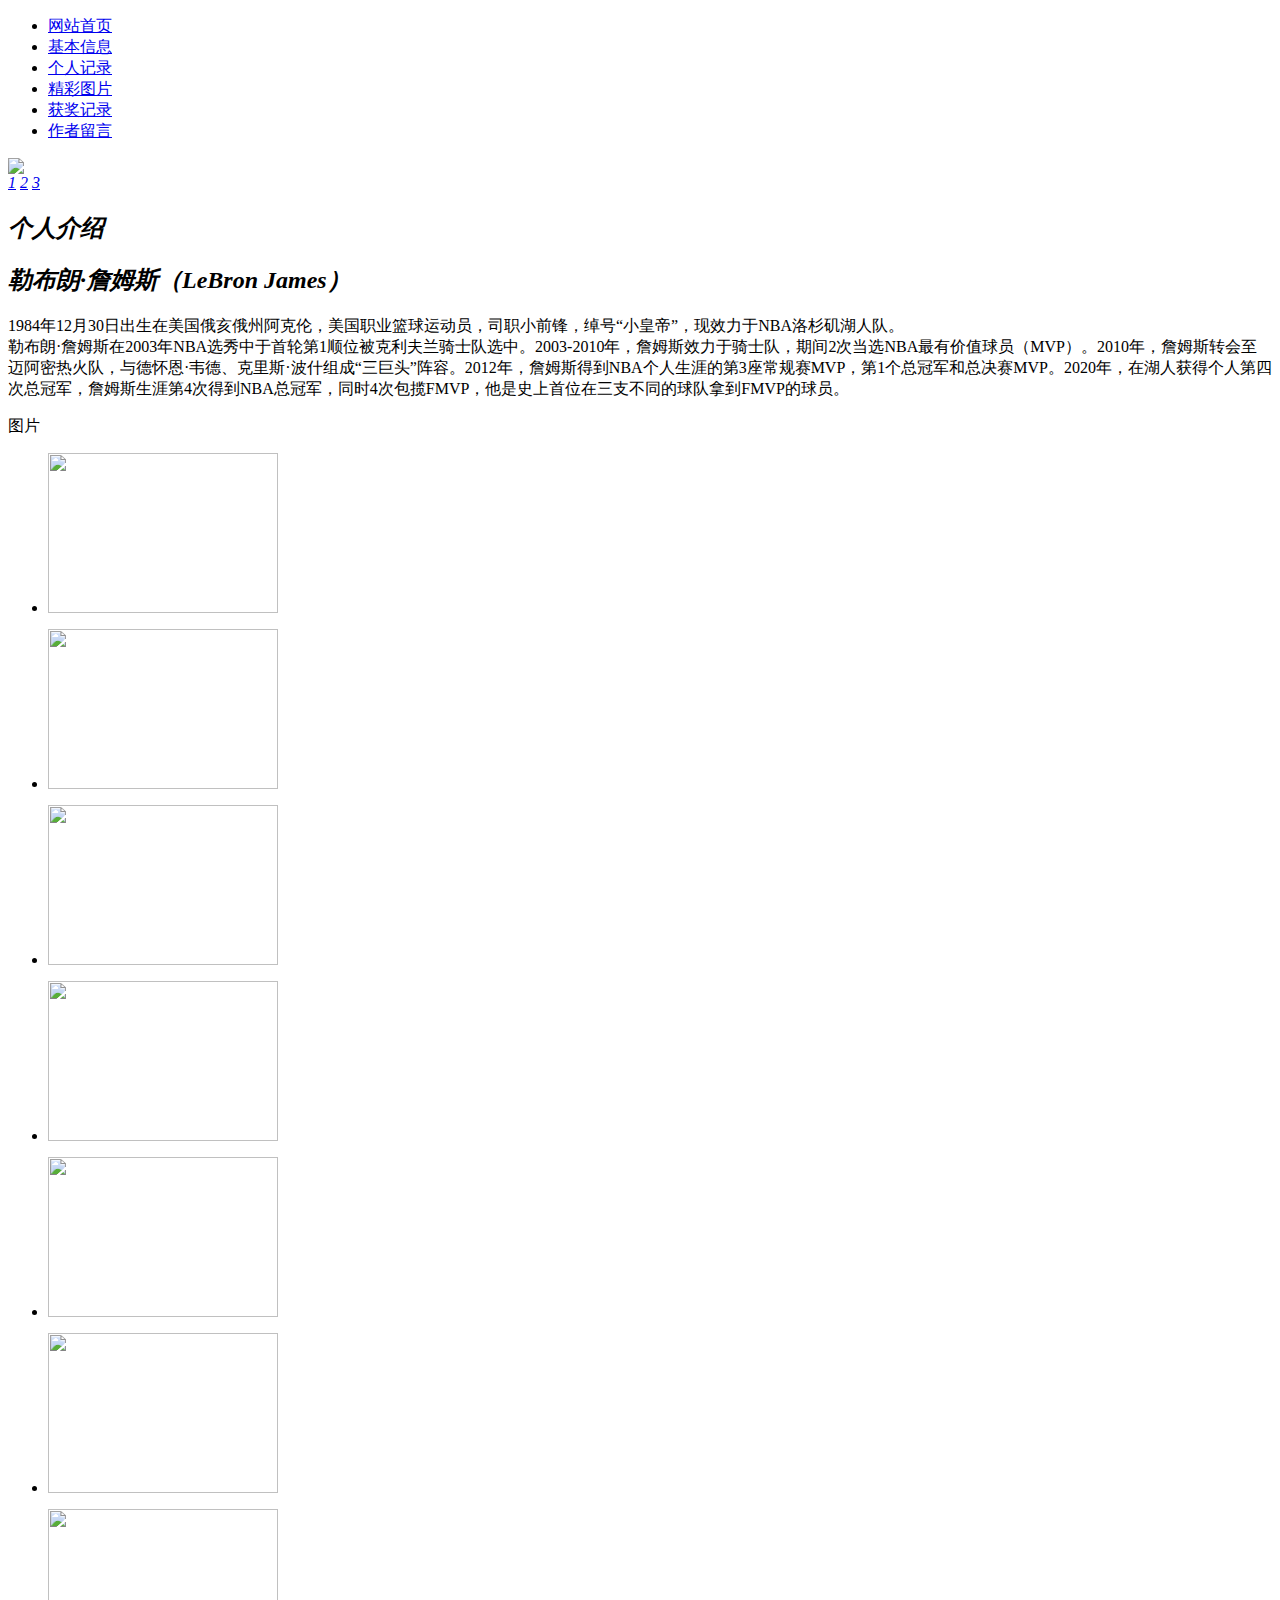
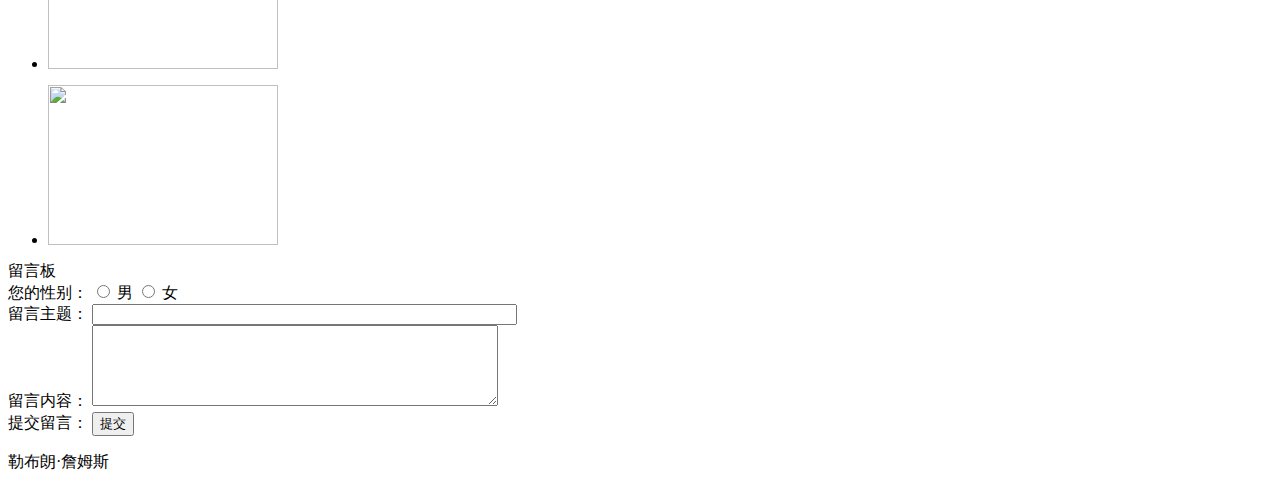
==== index.html @ 6cafb2d2 "Add files via upload" ====
<!DOCTYPE html PUBLIC "-//W3C//DTD XHTML 1.0 Transitional//EN" "http://www.w3.org/TR/xhtml1/DTD/xhtml1-transitional.dtd">
<html xmlns="http://www.w3.org/1999/xhtml">
<head>
<link href="css/all.css" rel="stylesheet"  media="all" type="text/css" />
<meta http-equiv="Content-Type" content="text/html; charset=utf-8" />
<script type="text/javascript" src="js/jquery-1.8.3.min.js"></script>
<script type="text/javascript" src="js/koala.min.1.5.js"></script>

<title>勒布朗·詹姆斯</title>
</head>

<body>
<div class="banner"> </div>
<div class="menu">
   <ul class="center">
      <li><a href="index.html">网站首页</a></li>
    <li><a href="jibenxinxi.html">基本信息</a></li>
    <li><a href="gerenjilu.html">个人记录</a></li>
    <li><a href="jingcaitupian.html">精彩图片</a></li>
    <li><a href="huojiangjilu.html">获奖记录</a></li><li><a href="liuyan.html">作者留言</a></li>
  </ul>
</div>
<div class="content">
  <div class="left">
    <div class="pics">
        <!-- 代码 开始 --> 
          <!-- 代码 开始 -->
          <div id="fsD1" class="focus">
            <div id="D1pic1" class="fPic">
                         
             <div > <a target="_blank" href="#"><img src="images/big.jpg" style="opacity: 1; "></a> </div>
        
            </div>
            
            <div class="fbg">
              <div class="D1fBt" id="D1fBt"> <a href="javascript:void(0)" hidefocus="true" target="_self" class=""><i>1</i></a> <a href="javascript:void(0)" hidefocus="true" target="_self" class=""><i>2</i></a> <a href="javascript:void(0)" hidefocus="true" target="_self" class="current"><i>3</i></a> </div>
            </div></marquee>
            <span class="prev"></span> <span class="next"></span> </div>
          <script type="text/javascript">
	Qfast.add('widgets', { path: "js/terminator2.2.min.js", type: "js", requires: ['fx'] });  
	Qfast(false, 'widgets', function () {
		K.tabs({
			id: 'fsD1',   //焦点图包裹id  
			conId: "D1pic1",  //** 大图域包裹id  
			tabId:"D1fBt",  
			tabTn:"a",
			conCn: '.fcon', //** 大图域配置class       
			auto: 1,   //自动播放 1或0
			effect: 'fade',   //效果配置
			eType: 'click', //** 鼠标事件
			pageBt:true,//是否有按钮切换页码
			bns: ['.prev', '.next'],//** 前后按钮配置class                          
			interval: 3000  //** 停顿时间  
		}) 
	})  
</script> 
          
          <!-- 代码 结束 --> 
    </div>
  </div>
  <div class="right">
    <h2 class="mar"><em>个人介绍</em></h2>
    <div class="produce">
      <p><h2><em>勒布朗·詹姆斯（LeBron James）</em></h2>1984年12月30日出生在美国俄亥俄州阿克伦，美国职业篮球运动员，司职小前锋，绰号“小皇帝”，现效力于NBA洛杉矶湖人队。<br />
        勒布朗·詹姆斯在2003年NBA选秀中于首轮第1顺位被克利夫兰骑士队选中。2003-2010年，詹姆斯效力于骑士队，期间2次当选NBA最有价值球员（MVP）。2010年，詹姆斯转会至迈阿密热火队，与德怀恩·韦德、克里斯·波什组成“三巨头”阵容。2012年，詹姆斯得到NBA个人生涯的第3座常规赛MVP，第1个总冠军和总决赛MVP。2020年，在湖人获得个人第四次总冠军，詹姆斯生涯第4次得到NBA总冠军，同时4次包揽FMVP，他是史上首位在三支不同的球队拿到FMVP的球员。</p>
    </div>
  </div>
  <div class="bar">图片</div>
  <div class="pics scrollleft" >
    <ul>
      <li>
        <p><img src="images/1.jpg" width="230" height="160"/></p>
      </li>
      <li>
        <p><img src="images/2.jpg" width="230" height="160"/></p>
      </li>
      <li>
        <p><img src="images/3.jpg" width="230" height="160"/></p>
      </li>
      <li>
        <p><img src="images/4.jpg" width="230" height="160"/></p>
      </li>
      <li>
        <p><img src="images/5.jpg" width="230" height="160"/></p>
      </li>
      <li>
        <p><img src="images/6.jpg" width="230" height="160"/></p>
      </li>
      <li>
        <p><img src="images/7.jpg" width="230" height="160"/></p>
      </li>
      <li>
        <p><img src="images/8.jpg" width="230" height="160"/></p>
      </li>
    </ul>
    <div class="clear"></div>
  </div>
 
  <div class="bar">留言板</div>
  <div class="msg pad">
    <div><span class="fl">您的性别：</span>
      <input type="radio" name="aa" />
      男
      <input type="radio" name="aa" />
      女 </div>
    <div> <span class="fl">留言主题：</span>
      <input type="text" size="50" />
    </div>
    <div> <span class="fl">留言内容：</span>
      <textarea style="width:400px" rows="5"></textarea>
    </div>
    <div> <span class="fl">提交留言：</span>
      <input type="submit"  value="提交" />
    </div>
  </div>
  <div class="clear"></div>
</div>
<div class="end">
  <p>勒布朗·詹姆斯</p>
</div>
<div class="clear"></div>
</body>
</html>
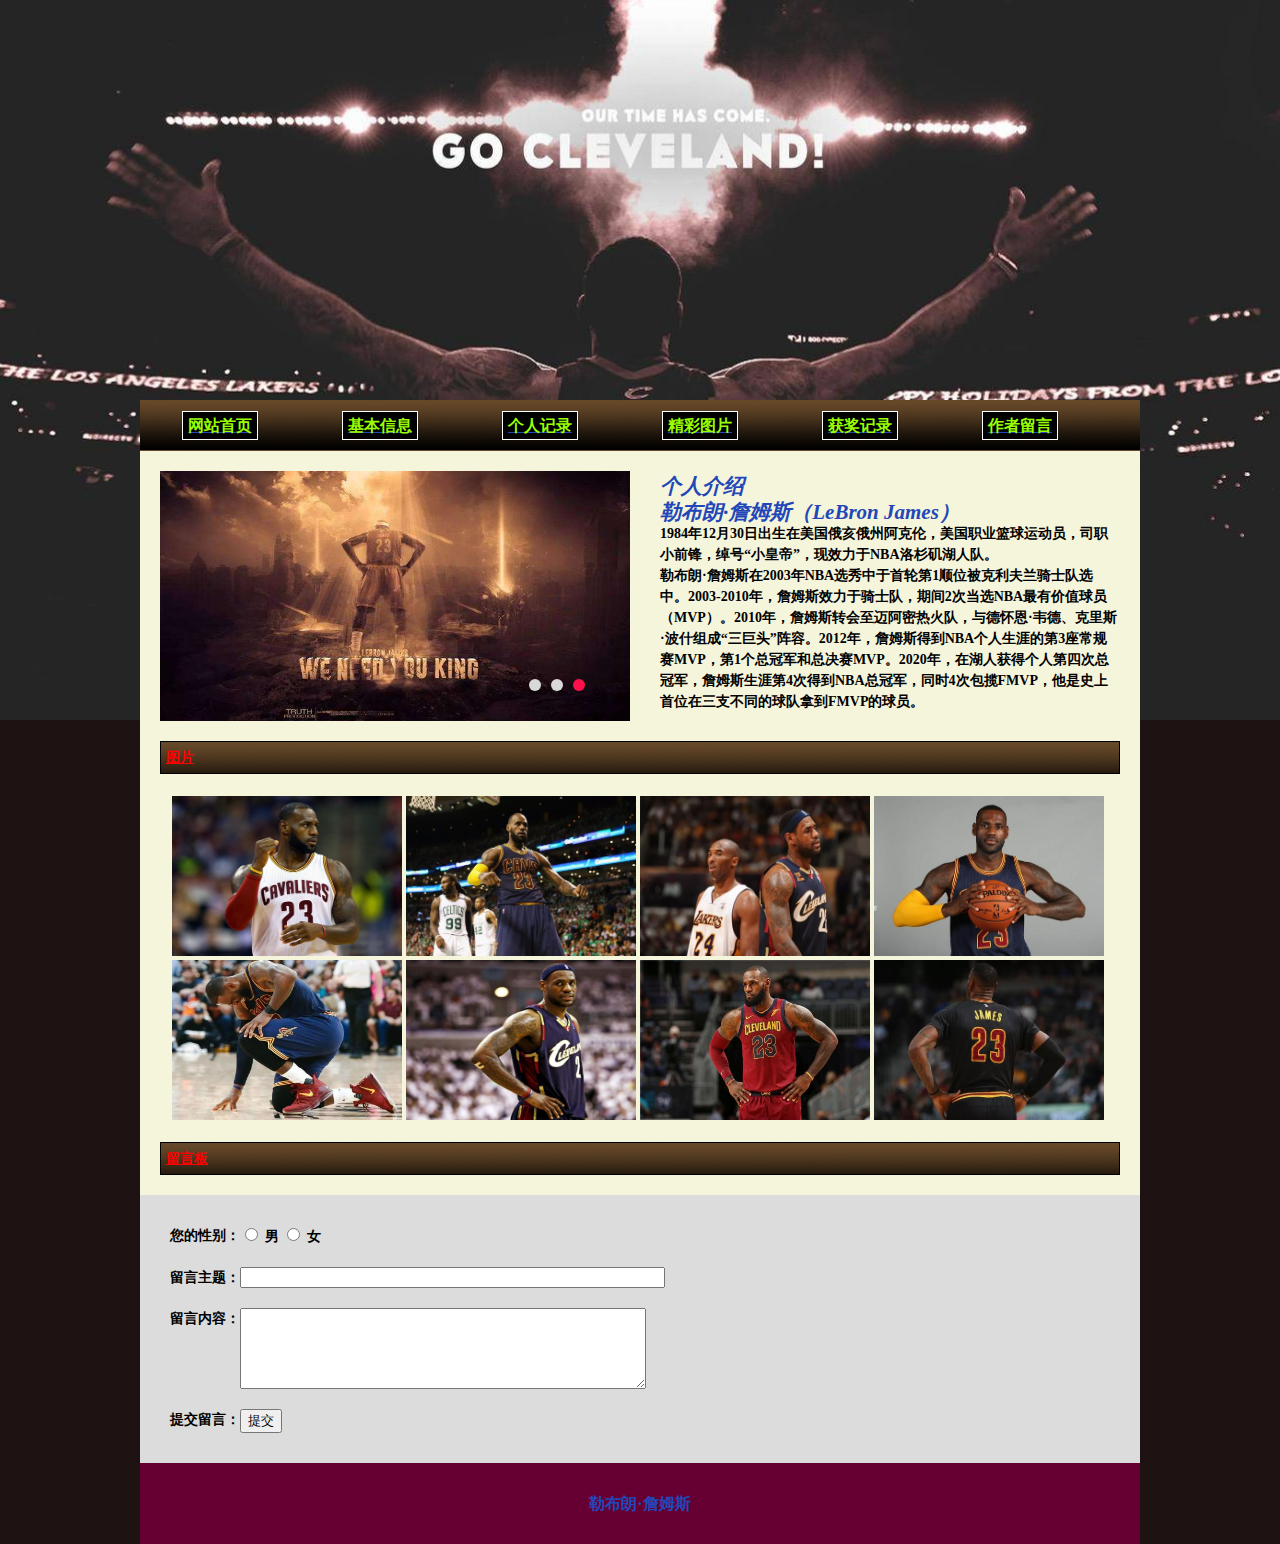
==== commit dcfbf0da: "Update index.html" ====
--- a/index.html
+++ b/index.html
@@ -1,6 +1,7 @@
 <!DOCTYPE html PUBLIC "-//W3C//DTD XHTML 1.0 Transitional//EN" "http://www.w3.org/TR/xhtml1/DTD/xhtml1-transitional.dtd">
 <html xmlns="http://www.w3.org/1999/xhtml">
 <head>
+<link rel="icon" type="image/x-icon" href="../favicon.ico" />
 <link href="css/all.css" rel="stylesheet"  media="all" type="text/css" />
 <meta http-equiv="Content-Type" content="text/html; charset=utf-8" />
 <script type="text/javascript" src="js/jquery-1.8.3.min.js"></script>
--- a/css/all.css
+++ b/css/all.css
@@ -0,0 +1,243 @@
+@charset "utf-8";
+/* CSS Document */
+ul,li,h1,h2,h3,p{ padding:0; 
+		  margin:0; 
+		  list-style:none;
+		  color: #2347B8;}
+
+a{ text-decoration:none; color:orange;}
+
+html{ }
+body{background:url(../images/beijing.jpg)no-repeat top #1E1212;
+	 background-position: top;
+	 background-size:contain ;
+	 width:1000px;
+	 margin:0 auto; 
+	 line-height:21px;
+	 font-weight:700;}
+
+.clear{ clear:both}
+
+.menu li{     list-style:none; 
+	      font-weight:bold; 
+	      text-decoration:underline;}
+
+.logo{ position:absolute; 
+	    top:50px; 
+	   width:250px; 
+	   height:100px; 
+	   margin-left:40px;}
+
+.banner{ position:relative; height:400px;}
+
+.menu{     width:100%; 
+	   text-align:center;
+	   float:left; 
+	   background:url(../images/menu.jpg);}
+
+.menu li a{      background:#000; 
+	         border:#fff solid 1px; 
+		 padding:5px;
+		 color:#9F0;}
+
+.menu li {    float:left; 
+	      padding:15px 30px ; 
+	      width:100px;}
+
+.right{  	float:right;
+		width:460px; 
+		padding:20px;}
+
+.left{  	min-height:250px; 
+		float:left; 
+		width:460px; 
+		padding:20px;}
+
+.content{ 	background-color: beige; 
+		font-size:14px; 
+		display:inline-block ; 
+		width:100%;}
+
+.pics li{ float:left;}
+
+.end{     clear:both; 
+	  background:#603; 
+	  color:#fff; 
+          padding:30px 0; 
+	  text-align:center;}
+
+.produce img{  margin:0 20px 20px 0;}
+
+.produce {}
+.pad{    padding:20px;
+	 display:block;
+	 background-color:gainsboro;}
+
+.pics p{     margin:2px;
+	     text-align:center;}
+
+.mar{ margin:5px 0;}
+
+.imglist{ width:840px;
+ 	  margin:0 auto;}
+
+.imglist li{ float:left; 
+	     width:400px; 
+	     margin:10px ; 
+	     text-align:center;}
+
+.scrollleft{ margin:0 30px;}
+
+.news li{ padding:5px;}
+
+.title{	   text-align:center; 
+	   color:#F00; 
+	   padding:10px;}
+
+.fl{ float:left;}
+
+.js  div{    width:100%; 
+	     clear:both; 
+	     margin-bottom:20px; 
+             float:left;}
+
+.js div img{ 	float:left;
+	        margin-right:20px;}
+
+.msg>div{ padding:10px;}
+
+.bar{     border:#000 solid 1px;
+	  margin:20px; 
+	  clear:both; 
+	  background:url(../images/menu.jpg);
+	  color:red; 
+	  text-decoration:underline; 
+	  padding:5px;}
+
+
+
+.focus{     position:relative; 
+	    width:470px; 
+	    height:250px;  
+	    background-color: #C3CBE3; 
+            float: left;}
+
+.focus img{     width: 470px; 
+		height: 250px;}
+
+.focus .shadow .title{  width: 260px; 
+			height: 65px;
+			padding-left: 30px;
+			padding-top: 20px;}
+
+.focus .shadow .title a{ text-decoration:none; 
+			 color:#fff; 
+			 font-size:14px;
+			 font-weight:bolder;
+			 overflow:hidden; }
+
+.focus .btn{   position:absolute; 
+	       bottom:34px; 
+	       left:510px;
+	       overflow:hidden; zoom:1;}
+
+.focus .btn a{ 		        position:relative; 
+			 	display:inline; 
+				 width:13px; 
+				height:13px;
+				border-radius:7px; 
+				margin:0 5px;
+				color:#B0B0B0;
+				font:12px/15px "\5B8B\4F53"; 
+				text-decoration:none; 
+				text-align:center; 
+				outline:0; 
+				float:left; 
+				background:#D9D9D9; }
+
+.focus .btn a:hover,.focus .btn a.current{  cursor:pointer;
+					    background:#fc114a;}
+ 
+.focus .fPic{ position:absolute;
+			  left:0px;
+			  top:0px; }
+
+.focus .D1fBt{  overflow:hidden;
+				zoom:1;  
+				height:16px;
+				z-index:10;  }
+
+.focus .shadow{ 		width:100%; 
+	        		position:absolute;
+				bottom:0;
+				left:0px; z-index:10; 
+				height:80px; 
+				line-height: 80px;
+				background:rgba(0,0,0,0.6);    
+				filter:progid:DXImageTransform.Microsoft.gradient( GradientType = 0,startColorstr = '#80000000',endColorstr = '#80000000')\9; 
+				display:block;  
+				text-align:left; }
+
+.focus .shadow a{ 		text-decoration:none; 
+				  color:#fff; 
+				  font-size:20px; 
+				  overflow:hidden;
+				  margin-left:10px; 
+				  font-family: "\5FAE\8F6F\96C5\9ED1";}
+
+.focus .fcon{ 		  position:relative; 
+			  width:100%; 
+			  float:left;  
+			  display:none;
+	        	  background:#000;}
+
+.focus .fcon img{ display:block; }
+
+.focus .fbg{		bottom:25px;
+			right:40px; 
+			position:absolute; 
+			height:21px; 
+			text-align:center; 
+			z-index: 200; }
+
+.focus .fbg div{margin:4px auto 0;overflow:hidden;zoom:1;height:14px;}
+
+.focus .D1fBt a{		position:relative;
+	   			display:inline; 
+				width:12px; 
+				height:12px; 
+				border-radius:7px;
+				margin:0 5px;
+				color:#B0B0B0;
+				font:12px/15px "\5B8B\4F53";
+				text-decoration:none; 
+				text-align:center;
+				outline:0;
+				float:left; 
+				background:#D9D9D9; }
+
+.focus .D1fBt .current,.focus .D1fBt a:hover{background:#fc114a;}
+
+.focus .D1fBt img{display:none;}
+
+.focus .D1fBt i{display:none;
+				font-style:normal; }
+
+.focus .prev,.focus .next{   position:absolute;
+			     width:40px;
+			     height:74px;
+			     background: url(../images/focus_btn.png) no-repeat;}
+
+.focus .prev{	 top: 50%;
+	         margin-top: -37px; left: 0;
+	         background-position:0 -74px; 
+	         cursor:pointer; } 
+
+.focus .next{		 top: 50%;
+			 margin-top: -37px; right: 0;  
+			 background-position:-40px -74px;  
+			 cursor:pointer;}
+
+.focus .prev:hover{  background-position:0 0; }
+
+.focus .next:hover{  background-position:-40px 0;}  
